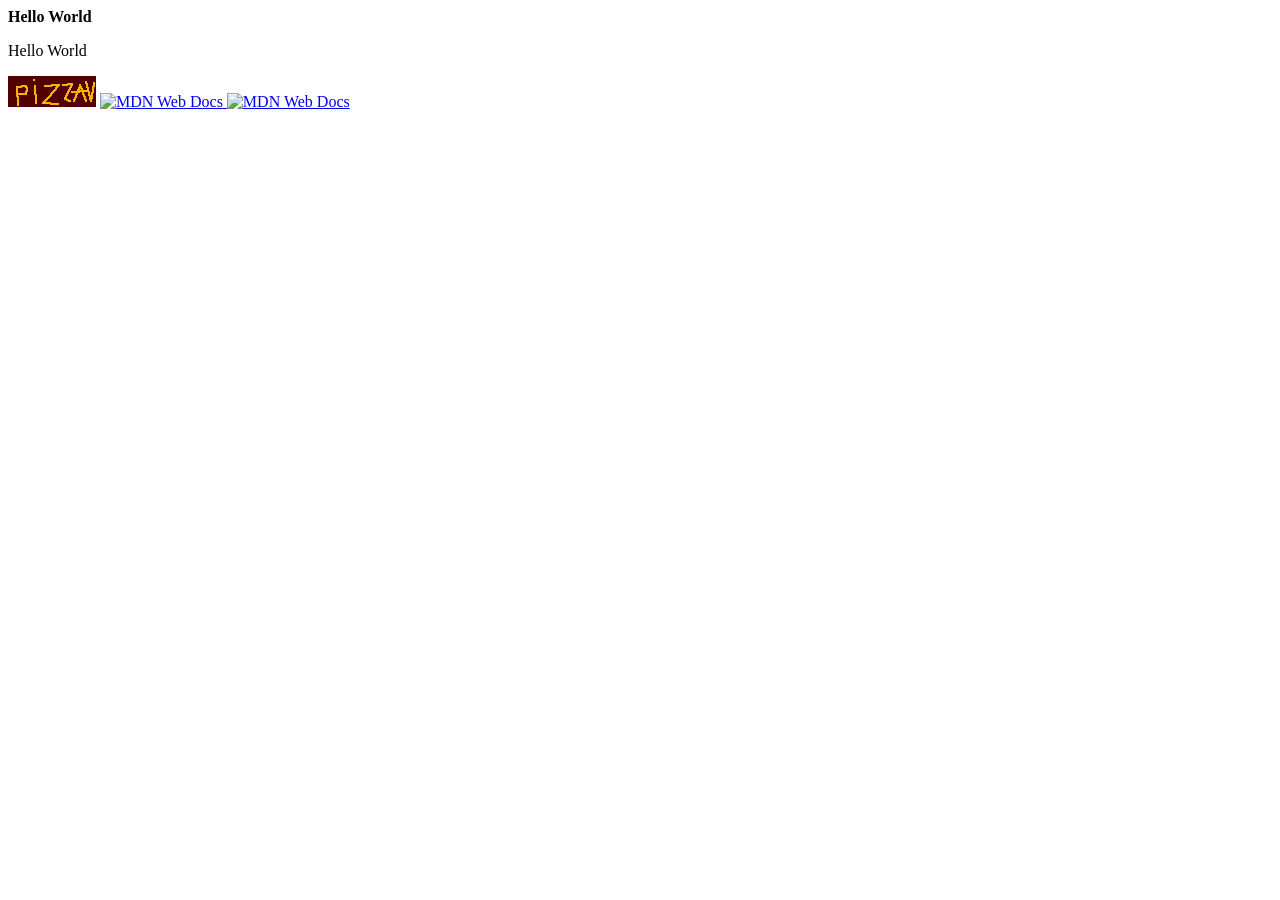
==== index.html @ a597e035 "Update index.html" ====
<!DOCTYPE html>
<html lang="en">
  <head>
    <meta charset="UTF-8">
    <meta name="viewport" content="width=device-width, initial-scale=1.0">
    <title>what if i just change this</title>
  </head>
  <body>
    <b>Hello World</b>
    <p>Hello World</p>
    <img src="pizzav.png" alt="me" />
    <a href="https://lina.sh">
    <img src="https://lina.sh/assets/88x31/lina.gif" alt="MDN Web Docs" />
    </a>
    <a href="https://lena.run/">
    <img src="https://lena.run/assets/88x31/me.gif" alt="MDN Web Docs" />
    </a>
   </body>
</html>
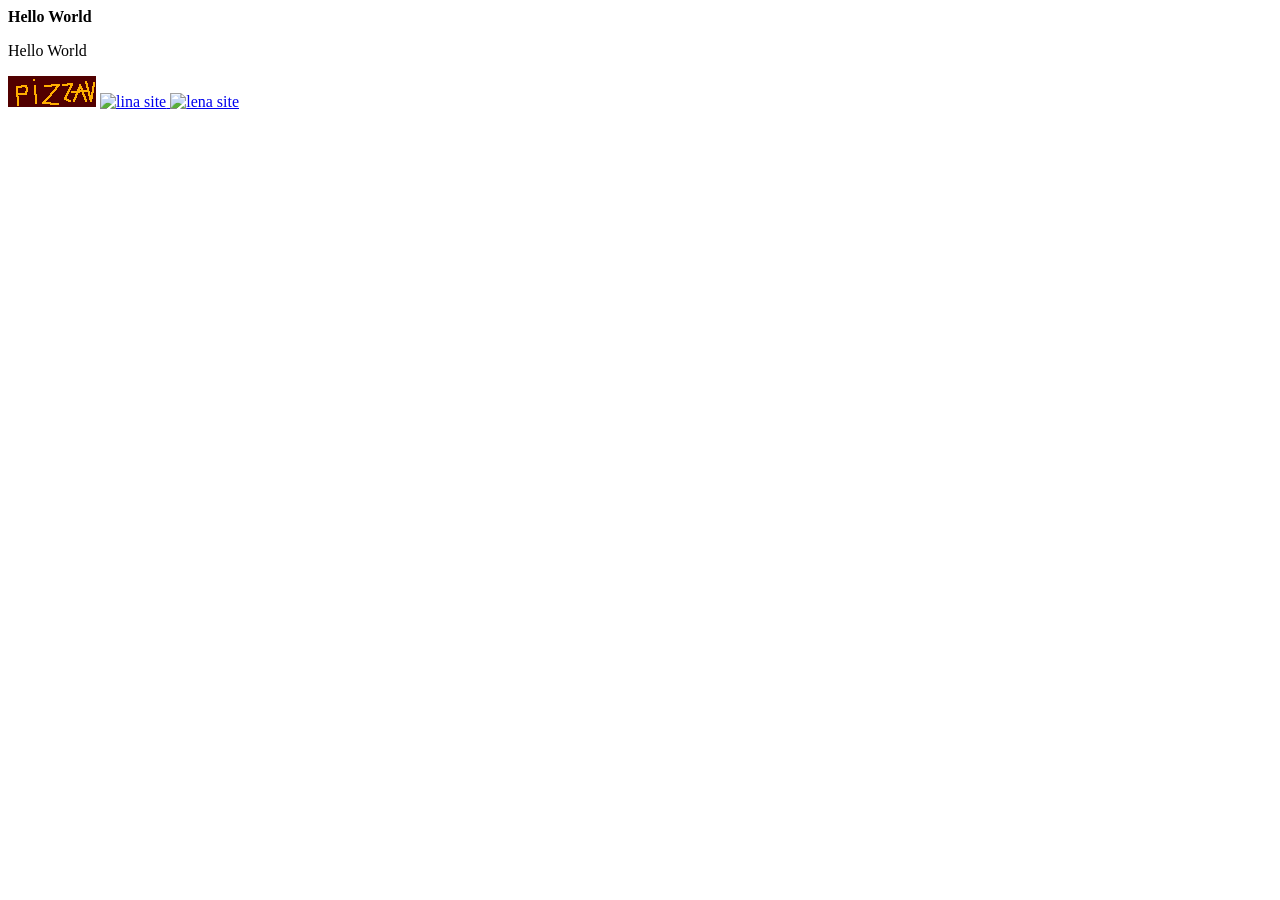
==== commit 0e36bd1d: "Update index.html" ====
--- a/index.html
+++ b/index.html
@@ -9,11 +9,7 @@
     <b>Hello World</b>
     <p>Hello World</p>
     <img src="pizzav.png" alt="me" />
-    <a href="https://lina.sh">
-    <img src="https://lina.sh/assets/88x31/lina.gif" alt="MDN Web Docs" />
-    </a>
-    <a href="https://lena.run/">
-    <img src="https://lena.run/assets/88x31/me.gif" alt="MDN Web Docs" />
-    </a>
-   </body>
+    <a href="https://lina.sh"> <img src="https://lina.sh/assets/88x31/lina.gif" alt="lina site" /> </a>
+    <a href="https://lena.run"> <img src="https://lena.run/assets/88x31/me.gif" alt="lena site" /> </a>
+    </body>
 </html>
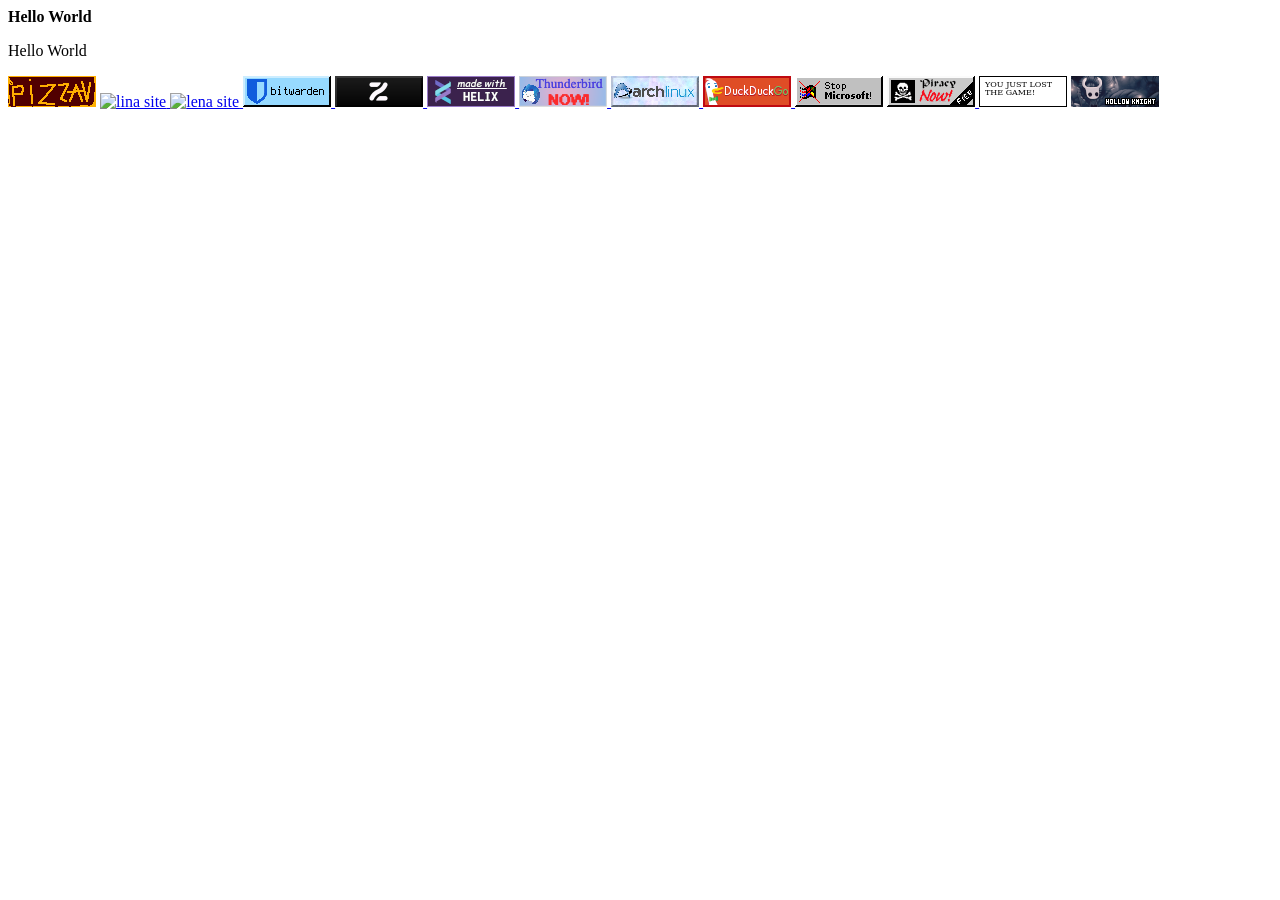
==== commit e72be1de: "lazygit go" ====
--- a/index.html
+++ b/index.html
@@ -11,5 +11,15 @@
     <img src="pizzav.png" alt="me" />
     <a href="https://lina.sh"> <img src="https://lina.sh/assets/88x31/lina.gif" alt="lina site" /> </a>
     <a href="https://lena.run"> <img src="https://lena.run/assets/88x31/me.gif" alt="lena site" /> </a>
+    <a href="https://github.com/dani-garcia/vaultwarden"> <img src="88x31/bitwarden.gif" alt="bitwarden" /> </a>
+    <a href="https://zen-browser.app"> <img src="88x31/zen-browser.png" alt="peak browser" /> </a>
+    <a href="https://helix-editor.com"> <img src="88x31/helix.png" alt="helix" /> </a>
+    <a href="https://www.betterbird.eu"> <img src="88x31/thunderbird.png" alt="ermm thats the thunderbird logo not betterbird" /> </a>
+    <a href="https://cachyos.org"> <img src="88x31/arch.gif" alt="i actually use cachyos" /> </a>
+    <a href="https://duckduckgo.com/"> <img src="88x31/ddg.png" alt="duckduckgo" /> </a>
+    <img src="88x31/stop-slopcrosoft.gif" alt="slopcrosoft" />
+    <a href="https://fmhy.net/"> <img src="88x31/piracy.gif" alt="fmhy" /> </a>
+    <img src="88x31/lost-game.png" alt="the game" />
+    <a href="https://hollowknightsilksong.com/"> <img src="88x31/hollow-knight.png" alt="the other game" /> </a>
     </body>
 </html>
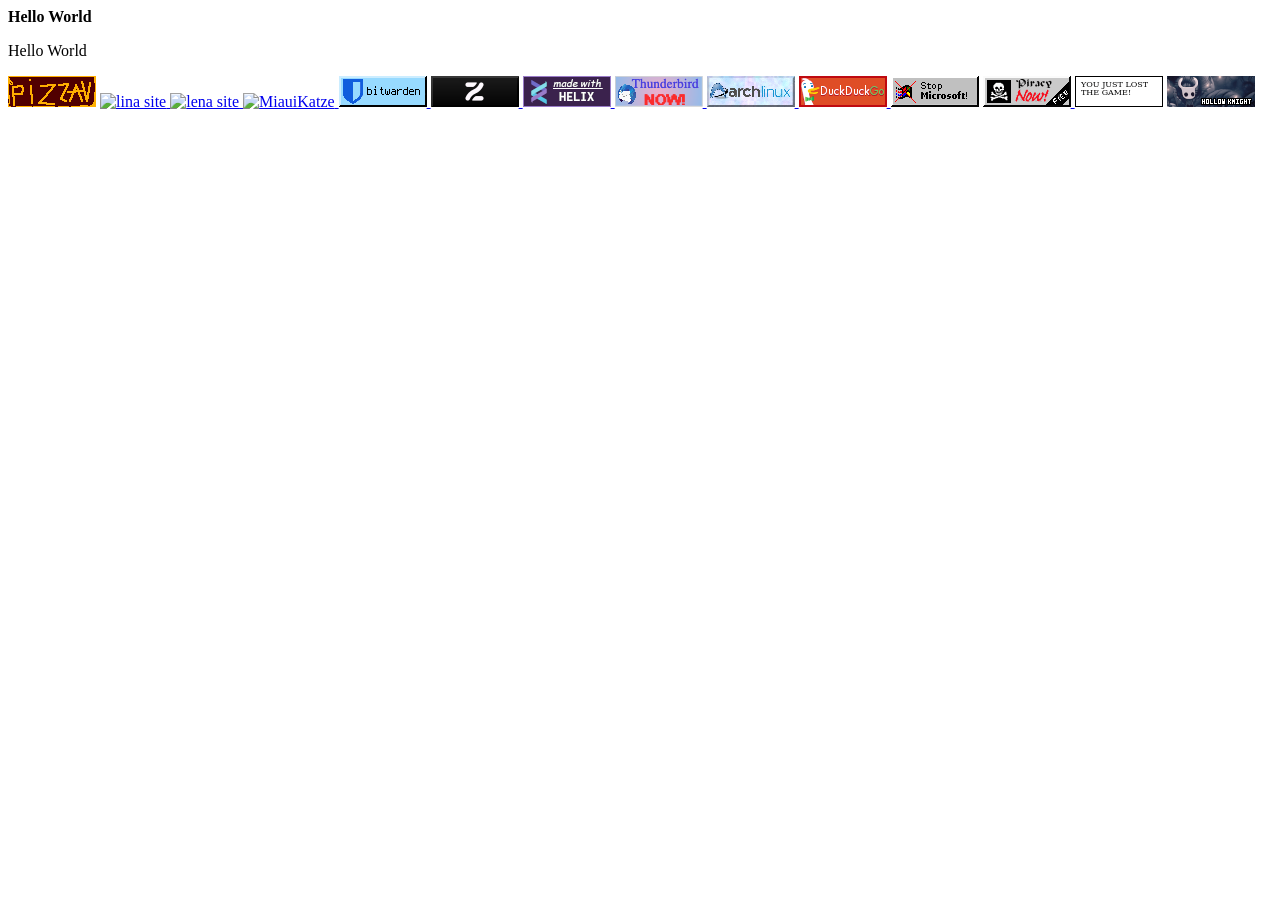
==== commit 796583dc: "Update index.html" ====
--- a/index.html
+++ b/index.html
@@ -11,6 +11,7 @@
     <img src="pizzav.png" alt="me" />
     <a href="https://lina.sh"> <img src="https://lina.sh/assets/88x31/lina.gif" alt="lina site" /> </a>
     <a href="https://lena.run"> <img src="https://lena.run/assets/88x31/me.gif" alt="lena site" /> </a>
+    <a href="https://thisisraphael.at"> <img src="https://thisisraphael.at/8831_button.webp" alt="MiauiKatze" /> </a>
     <a href="https://github.com/dani-garcia/vaultwarden"> <img src="88x31/bitwarden.gif" alt="bitwarden" /> </a>
     <a href="https://zen-browser.app"> <img src="88x31/zen-browser.png" alt="peak browser" /> </a>
     <a href="https://helix-editor.com"> <img src="88x31/helix.png" alt="helix" /> </a>
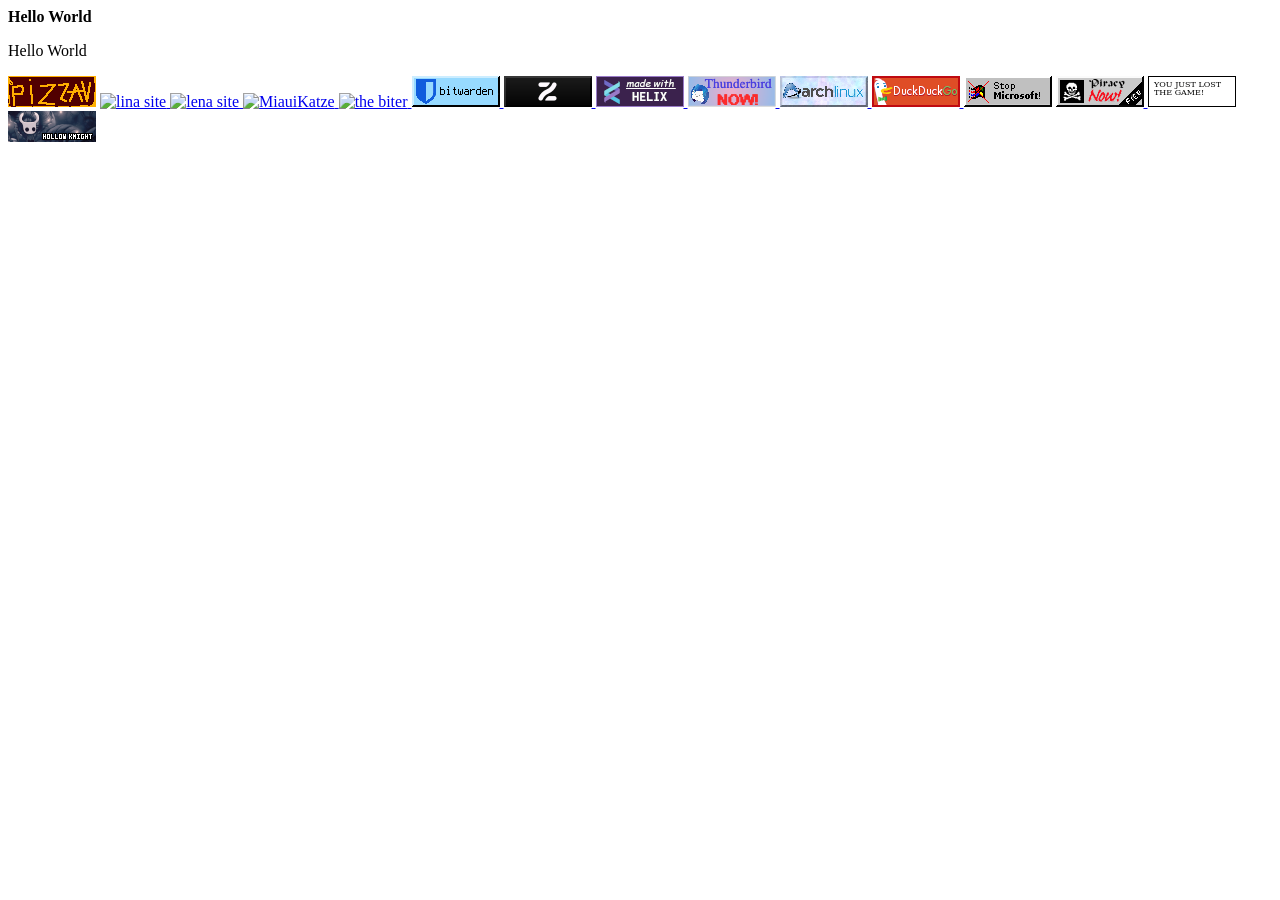
==== commit d8266a3c: "added biter" ====
--- a/index.html
+++ b/index.html
@@ -12,6 +12,7 @@
     <a href="https://lina.sh"> <img src="https://lina.sh/assets/88x31/lina.gif" alt="lina site" /> </a>
     <a href="https://lena.run"> <img src="https://lena.run/assets/88x31/me.gif" alt="lena site" /> </a>
     <a href="https://thisisraphael.at"> <img src="https://thisisraphael.at/8831_button.webp" alt="MiauiKatze" /> </a>
+    <a href="https://jaisal.dev"> <img src="https://jaisal.dev/88x31/atomicbyte.gif" alt="the biter" /> </a>
     <a href="https://github.com/dani-garcia/vaultwarden"> <img src="88x31/bitwarden.gif" alt="bitwarden" /> </a>
     <a href="https://zen-browser.app"> <img src="88x31/zen-browser.png" alt="peak browser" /> </a>
     <a href="https://helix-editor.com"> <img src="88x31/helix.png" alt="helix" /> </a>
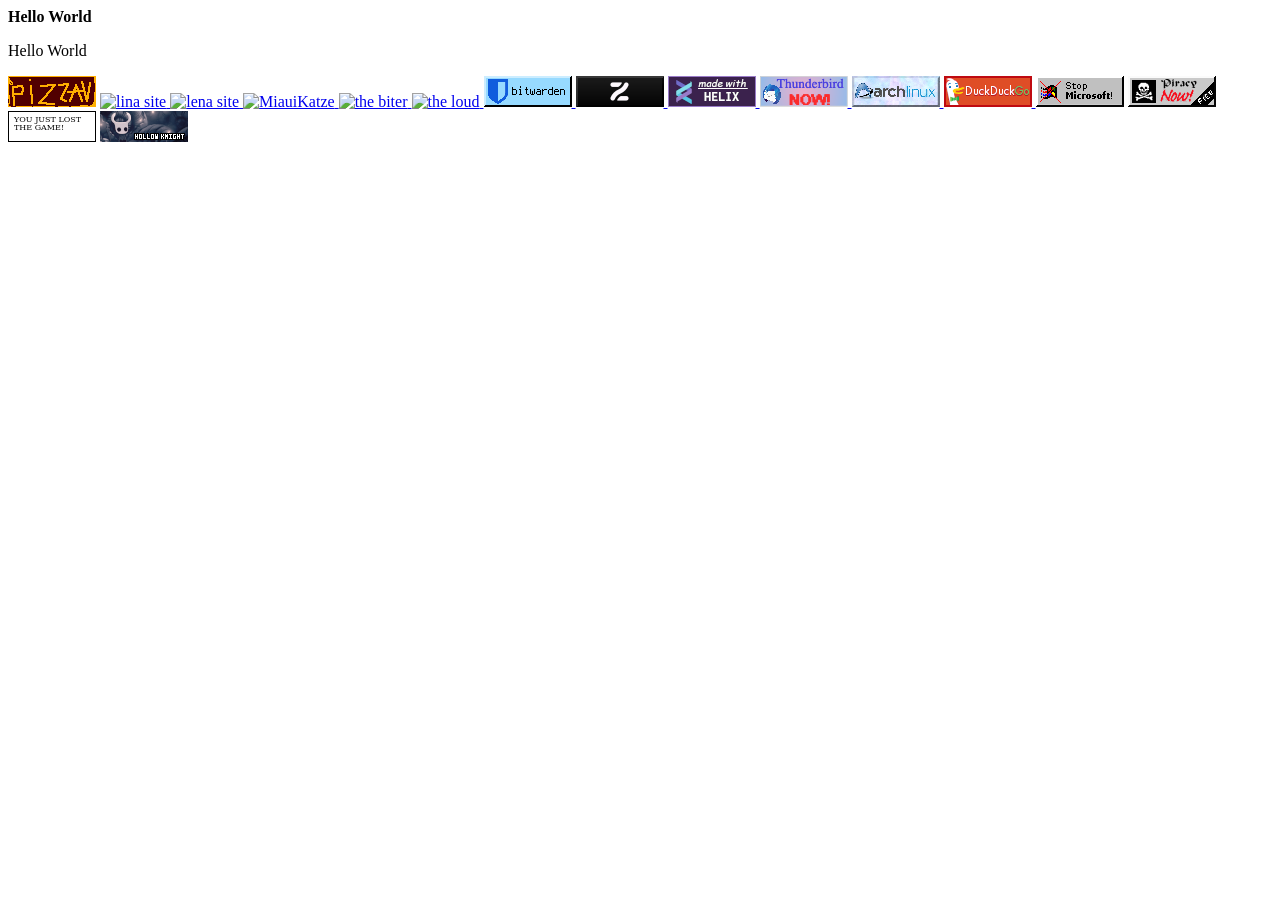
==== commit c00a658a: "Update index.html" ====
--- a/index.html
+++ b/index.html
@@ -13,6 +13,7 @@
     <a href="https://lena.run"> <img src="https://lena.run/assets/88x31/me.gif" alt="lena site" /> </a>
     <a href="https://thisisraphael.at"> <img src="https://thisisraphael.at/8831_button.webp" alt="MiauiKatze" /> </a>
     <a href="https://jaisal.dev"> <img src="https://jaisal.dev/88x31/atomicbyte.gif" alt="the biter" /> </a>
+    <a href="https://aliceweidel.gay"> <img src="https://aliceweidel.gay/mybadge.gif" alt="the loud" /> </a>
     <a href="https://github.com/dani-garcia/vaultwarden"> <img src="88x31/bitwarden.gif" alt="bitwarden" /> </a>
     <a href="https://zen-browser.app"> <img src="88x31/zen-browser.png" alt="peak browser" /> </a>
     <a href="https://helix-editor.com"> <img src="88x31/helix.png" alt="helix" /> </a>
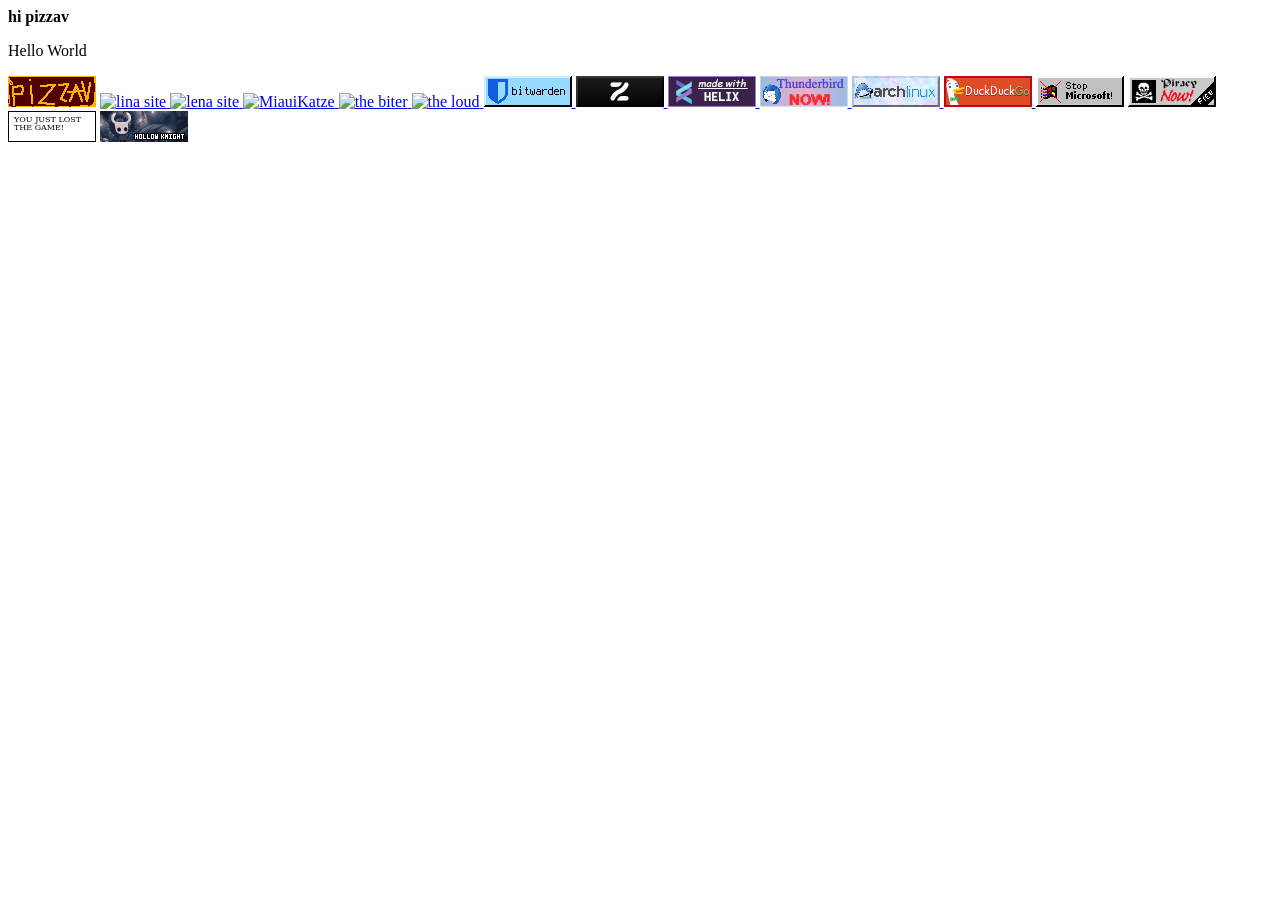
==== commit 1a672798: "Update index.html" ====
--- a/index.html
+++ b/index.html
@@ -6,7 +6,7 @@
     <title>what if i just change this</title>
   </head>
   <body>
-    <b>Hello World</b>
+    <b>hi pizzav</b>
     <p>Hello World</p>
     <img src="pizzav.png" alt="me" />
     <a href="https://lina.sh"> <img src="https://lina.sh/assets/88x31/lina.gif" alt="lina site" /> </a>
